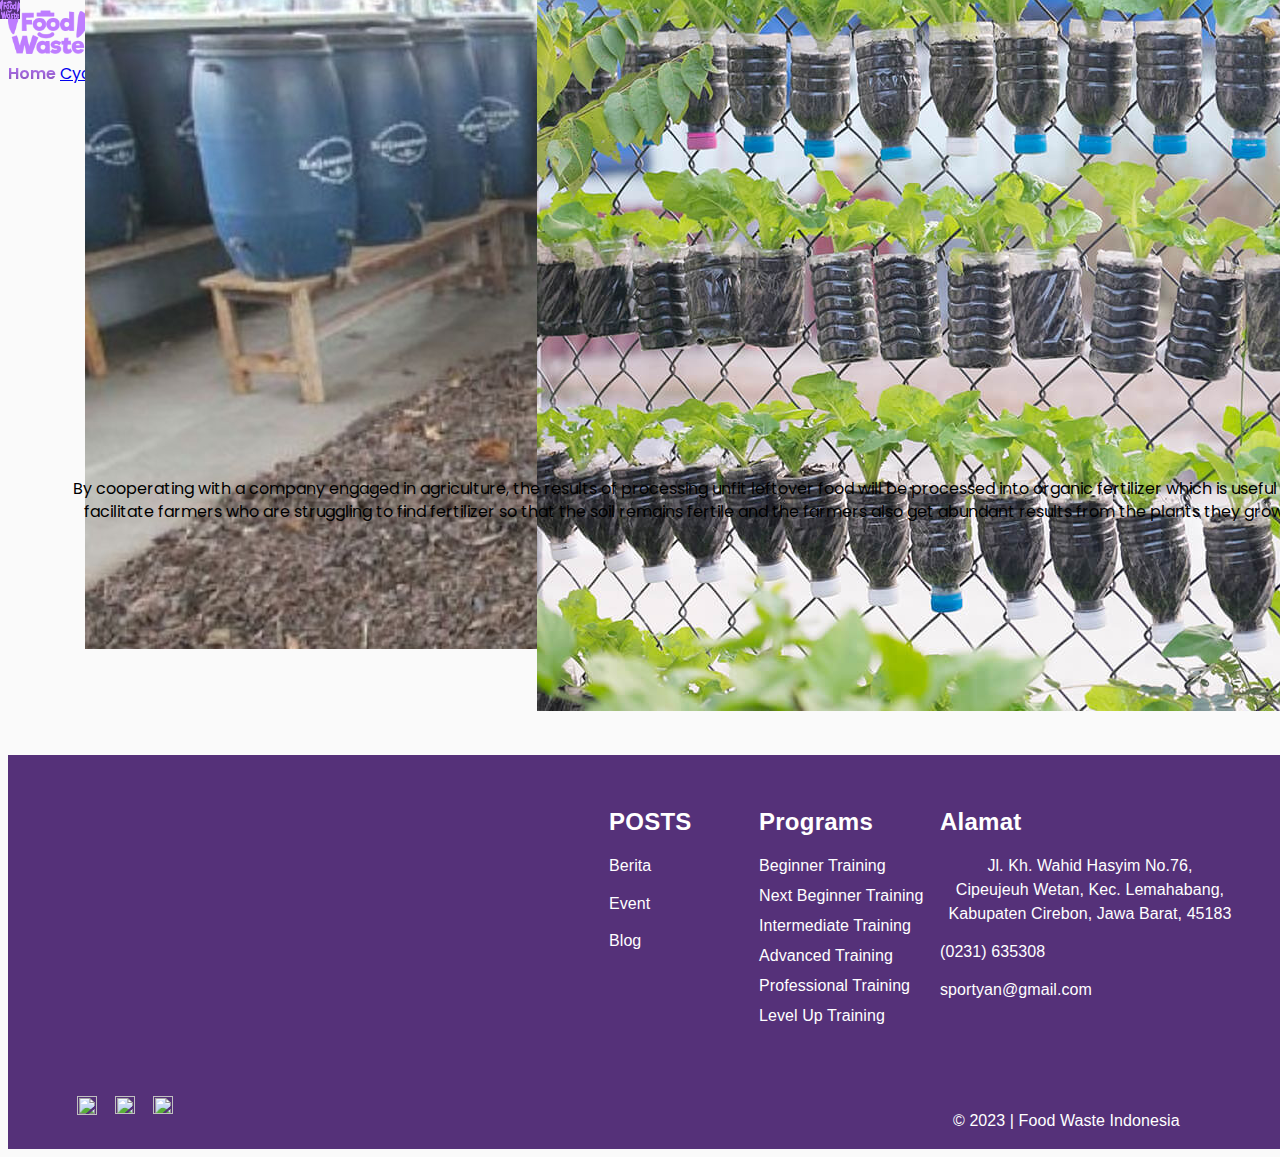
==== cycle.html @ c9e0e3ff "update tulus" ====
<!doctype html>
<html lang="en">
  <head>
    <!-- Required meta tags -->
    <meta charset="utf-8">
    <meta name="viewport" content="width=device-width, initial-scale=1">

    <!-- CSS External-->
    <link rel="stylesheet" href="style.css">

    <!-- Bootstrap CSS -->
    <link href="https://cdn.jsdelivr.net/npm/bootstrap@5.0.2/dist/css/bootstrap.min.css" rel="stylesheet" integrity="sha384-EVSTQN3/azprG1Anm3QDgpJLIm9Nao0Yz1ztcQTwFspd3yD65VohhpuuCOmLASjC" crossorigin="anonymous">
    
    <!-- Font -->
    <link rel="preconnect" href="https://fonts.googleapis.com">
    <link rel="preconnect" href="https://fonts.gstatic.com" crossorigin>
    <link href="https://fonts.googleapis.com/css2?family=Plus+Jakarta+Sans:wght@600&family=Poppins:wght@400;500;600;700;800&display=swap" rel="stylesheet">
    
    <!-- Icon -->
    <link rel="icon" href="asset/logo.png" type="image/png" >

    <title>Food Waste</title>
  </head>
  <body>
    <!-- Navbar -->
    <nav class="navbar navbar-expand-lg navbar-light bg-light py-3 position-fixed w-100" >
      <div class="container">
        <a class="navbar-brand" href="#">
          <img src="asset/logo.png" alt="" width="80" height="auto">
        </a>
        <div class="collapse navbar-collapse" id="navbarNavAltMarkup">
          <div class="navbar-nav ms-auto">
            <a class="nav-link active mx-2" aria-current="page" href="index.html">Home</a>
            <a class="nav-link mx-2 text-black-50" href="cycle.html">Cycle</a>
            <a class="nav-link mx-2 text-black-50" href="#">Saving</a>
            <a class="nav-link mx-2 me-4 text-black-50" href="Donation.html">Donation</a>
            <a name="" id="" class="btn btn-primary px-4" href="#" role="button">Sign In</a>
          </div>
        </div>
      </div>
    </nav>

</section>
<section class="cycle3">
  <div class="cycle-desc">
  <div class="text-center">
    <h2 class="me">Recycling of Unfit Food Waste</h2></div>
  <div class="cycle2">
  <div class="card1">
      <img src="asset/ddf.jpg" class="card-img-top" alt="...">
    </div>
    <div class="card2">
      <img src="asset/offd.jpg" class="card-img-top" alt="...">
      </div>
      <div class="card3">
      <img src="asset/112.jpg" class="card-img-top" alt="...">
    </div>
  </div>
  <div class="cycle1">
    <p>By cooperating with a company engaged in agriculture, 
        the results of processing unfit leftover food will be processed into organic
        fertilizer which is useful to <br>facilitate farmers who are struggling to find fertilizer
        so that the soil remains fertile and the farmers also get abundant results from the plants they grow.</p>
  </div>
  </div>
</section>
<footer class="footer">
    <img src="asset/logo.png" alt="" width="80" height="auto">
  <div class="box">
      <div class="frame">
        <div class="div">
          <div class="text-wrapper">POSTS</div>
          <div class="text-wrapper-2">Programs</div>
          <div class="text-wrapper-3">Alamat</div>
        </div>
        <div class="div">
          <div class="frame-2">
            <div class="text-wrapper-4">Berita</div>
            <div class="text-wrapper-5">Event</div>
            <div class="text-wrapper-6">Blog</div>
          </div>
          <div class="frame-3">
            <div class="text-wrapper-7">Beginner Training</div>
            <div class="text-wrapper-8">Next Beginner Training</div>
            <div class="text-wrapper-8">Intermediate Training</div>
            <div class="text-wrapper-8">Advanced Training</div>
            <div class="text-wrapper-8">Professional Training</div>
            <div class="text-wrapper-8">Level Up Training</div>
          </div>
          <div class="frame-4">
            <p class="p">
              Jl. Kh. Wahid Hasyim No.76,<br>
              Cipeujeuh Wetan, Kec. Lemahabang,<br>
              Kabupaten Cirebon, Jawa Barat, 45183
            </p>
            <div class="text-wrapper-9">(0231) 635308</div>
            <div class="text-wrapper-10">sportyan@gmail.com</div>
          </div>
        </div>
      </div>
      <div class="group">
        <div class="group-2">
          <img class="img" src="img/group-34.svg" />
          <img class="group-3" src="img/group-35.svg" />
          <img class="vector" src="img/image.svg" />
          <img class="vector-2" src="img/vector.svg" />
        </div>
        <p class="text-wrapper-11">© 2023 | Food Waste Indonesia</p>
      </div>
  </div>
</footer>
       <!-- Option 1: Bootstrap Bundle with Popper -->
       <script src="https://cdn.jsdelivr.net/npm/bootstrap@5.0.2/dist/js/bootstrap.bundle.min.js" integrity="sha384-MrcW6ZMFYlzcLA8Nl+NtUVF0sA7MsXsP1UyJoMp4YLEuNSfAP+JcXn/tWtIaxVXM" crossorigin="anonymous"></script>
    </body>
  </html>
---- style.css ----
html body {
  font-size: 16px;
  font-family: 'Poppins', sans-serif;
  background-color: #fafafa;
}
::-webkit-scrollbar {
  width: 10px;
  z-index: 0;
}
::-webkit-scrollbar-track {
  background: #252525;
}
::-webkit-scrollbar-thumb {
  background: var(--gradient-primary, linear-gradient(180deg, #be7dff 0%, #7f4eb0 100%));
  border-radius: 5px;
}
/* navbar */
.navbar {
  background-color: #fafafa;
  z-index: 2;
}
.active {
  font-weight: 600;
}
a.nav-link.active {
  background: var(--gradient-primary, linear-gradient(180deg, #be7dff 0%, #7f4eb0 100%));
  background-clip: text;
  -webkit-background-clip: text;
  -webkit-text-fill-color: transparent;
}

/* Section Hero */
.hero {
  z-index: 1;
  height: 100vh;
  width: 100%;
  background: var(--gradient-primary, linear-gradient(180deg, #be7dff 0%, #7f4eb0 100%));
}
.hero img {
  height: 85vh;
}
.style-text h1 {
  font-size: 3.2rem;
  font-weight: 600;
  color: #fafafa;
}
.style-text h1 span {
  background: var(--Gradient-1, linear-gradient(180deg, #e8eb5e 0%, #5ad64f 100%));
  background-clip: text;
  -webkit-background-clip: text;
  -webkit-text-fill-color: transparent;
}
.style-text p {
  line-height: 140%;
  font-size: 1rem;
  color: #c2c2c2;
}

/* Section Mission */
.mission {
  z-index: 1;
  height: 100vh;
  width: 100%;
}
.style-text-2 h1 {
  font-size: 3.2rem;
  font-weight: 600;
  color: #252525;
}
.style-text-2 p {
  line-height: 140%;
  font-size: 1rem;
  color: #c2c2c2;
}

/* Section Service */
.service {
  z-index: 1;
  height: 100vh;
  width: 100%;
  background: var(--gradient-primary, linear-gradient(180deg, #be7dff 0%, #7f4eb0 100%));
}

.ajak {
  width: 100%;
    height: 100vh;
    background: linear-gradient(rgba(0,0,0,0.7), rgba(0,0,0,0.7)),url(asset/section\ CTA-img.png);
    background-size: cover;
    background-position: center;
    background-repeat: no-repeat;
}

.text {
  color: #fafafa;
    font-size: 1rem;
    width: 100%;
    text-align: center;
    margin: auto;
}

.subscribe {
  z-index: 1;
  height: 100vh;
  width: 100%;
  background: var(--gradient-primary, linear-gradient(180deg, #be7dff 0%, #7f4eb0 100%));
}

h1{
  text-align: center;
  padding: 55px;
  margin: 10px;
}
p{
  text-align: center;
  line-height: 140%;
}
.news{
  width: 380px;
  max-width: 100%;
  position: relative;
  margin: 0 auto;
}
.news form input:first-child{
  display:inline-block;
  width: 100%;
  padding: 14px 130px 14px 15px;
  border: 2px solid #dccc15;
  outline: none;
}
.news form input:last-child{
  position: absolute;
  display: inline-block;
  outline: none;
  padding: 10px 30px;
  border: none;
  background-color: #dcb115;
  box-shadow: 0 0 5px #000, 0px 0px 15px #858585;
  top: 6px;
  right: 6px;
}
.box {
  position: relative;
  width: 1440px;
  height: 394px;
  background-color: #553179;
}

.box .footer {
  position: fixed;
  width: 1440px;
  height: 394px;
  top: 0;
  left: 0;
  background-color: #553179;
}
.footer img{
  position: absolute;
  width: 20px;
  height: 19px;
  top: 0;
  left: 0;
  background-color: #553179;
}

.box .frame {
  display: inline-flex;
  flex-direction: column;
  align-items: flex-start;
  gap: 20px;
  position: absolute;
  top: 51px;
  left: 601px;
}

.box .div {
  display: inline-flex;
  align-items: flex-start;
  gap: 100px;
  position: relative;
  flex: 0 0 auto;
}

.box .text-wrapper {
  position: relative;
  width: 50px;
  height: 30px;
  margin-top: -1px;
  font-family: "Poppins-SemiBold", Helvetica;
  font-weight: 600;
  color: #ffffff;
  font-size: 1.5rem;
  letter-spacing: 0.24px;
  line-height: 33.6px;
  white-space: nowrap;
}

.box .text-wrapper-2 {
  position: relative;
  width: 81px;
  height: 30px;
  margin-top: -1px;
  font-family: "Poppins-SemiBold", Helvetica;
  font-weight: 600;
  color: #ffffff;
  font-size: 1.5rem;
  letter-spacing: 0.24px;
  line-height: 33.6px;
  white-space: nowrap;
}

.box .text-wrapper-3 {
  position: relative;
  width: 104px;
  height: 30px;
  margin-top: -1px;
  font-family: "Poppins-SemiBold", Helvetica;
  font-weight: 600;
  color: #ffffff;
  font-size: 1.5rem;
  letter-spacing: 0.24px;
  line-height: 33.6px;
  white-space: nowrap;
}

.box .frame-2 {
  display: flex;
  flex-direction: column;
  width: 50px;
  height: 94px;
  align-items: flex-start;
  gap: 10px;
  position: relative;
}

.box .text-wrapper-4 {
  position: relative;
  width: 50px;
  height: 27.43px;
  margin-top: -1px;
  font-family: "Poppins-Regular", Helvetica;
  font-weight: 400;
  color: #ffffff;
  font-size: 1rem;
  letter-spacing: 0.08px;
  line-height: 24px;
  white-space: nowrap;
}

.box .text-wrapper-5 {
  position: relative;
  width: 49.17px;
  height: 27.43px;
  font-family: "Poppins-Regular", Helvetica;
  font-weight: 400;
  color: #ffffff;
  font-size: 1rem;
  letter-spacing: 0.08px;
  line-height: 24px;
  white-space: nowrap;
}

.box .text-wrapper-6 {
  position: relative;
  width: 40.14px;
  height: 27.43px;
  margin-bottom: -7.3px;
  font-family: "Poppins-Regular", Helvetica;
  font-weight: 400;
  color: #ffffff;
  font-size: 1rem;
  letter-spacing: 0.08px;
  line-height: 24px;
  white-space: nowrap;
}

.box .frame-3 {
  display: flex;
  flex-direction: column;
  width: 81px;
  align-items: flex-start;
  gap: 10px;
  position: relative;
}

.box .text-wrapper-7 {
  position: relative;
  width: 81px;
  height: 20px;
  margin-top: -1px;
  margin-right: -37px;
  font-family: "Poppins-Regular", Helvetica;
  font-weight: 400;
  color: #ffffff;
  font-size: 1rem;
  letter-spacing: 0.08px;
  line-height: 24px;
  white-space: nowrap;
}

.box .text-wrapper-8 {
  position: relative;
  width: 81px;
  height: 20px;
  margin-right: -37px;
  font-family: "Poppins-Regular", Helvetica;
  font-weight: 400;
  color: #ffffff;
  font-size: 1rem;
  letter-spacing: 0.08px;
  line-height: 24px;
  white-space: nowrap;
}

.box .frame-4 {
  display: inline-flex;
  flex-direction: column;
  align-items: flex-start;
  gap: 10px;
  position: relative;
  flex: 0 0 auto;
}

.box .p {
  position: relative;
  width: 300px;
  height: 60px;
  margin-top: -1px;
  font-family: "Poppins-Regular", Helvetica;
  font-weight: 400;
  color: #ffffff;
  font-size: 1rem;
  letter-spacing: 0.08px;
  line-height: 24px;
}

.box .text-wrapper-9 {
  position: relative;
  width: 127.44px;
  height: 27.43px;
  font-family: "Poppins-Regular", Helvetica;
  font-weight: 400;
  color: #ffffff;
  font-size: 1rem;
  letter-spacing: 0.08px;
  line-height: 24px;
  white-space: nowrap;
}

.box .text-wrapper-10 {
  position: relative;
  width: 259.9px;
  height: 24.39px;
  font-family: "Poppins-Regular", Helvetica;
  font-weight: 400;
  color: #ffffff;
  font-size: 1rem;
  letter-spacing: 0.08px;
  line-height: 24px;
  white-space: nowrap;
}

.box .group {
  position: absolute;
  width: 1306px;
  height: 24px;
  top: 338px;
  left: 69px;
}

.box .group-2 {
  position: absolute;
  width: 140px;
  height: 19px;
  top: 3px;
  left: 0;
}

.box .img {
  position: absolute;
  width: 20px;
  height: 19px;
  top: 0;
  left: 0;
}

.box .group-3 {
  position: absolute;
  width: 26px;
  height: 17px;
  top: 0;
  left: 114px;
}

.box .vector {
  left: 76px;
  position: absolute;
  width: 20px;
  height: 18px;
  top: 0;
}

.box .vector-2 {
  left: 38px;
  position: absolute;
  width: 20px;
  height: 18px;
  top: 0;
}

.box .text-wrapper-11 {
  position: absolute;
  width: 50px;
  top: 0;
  left: 876px;
  font-family: "Poppins-Regular", Helvetica;
  font-weight: 400;
  color: #ffffff;
  font-size: 1rem;
  text-align: right;
  letter-spacing: 0.08px;
  line-height: 24px;
  white-space: nowrap;
}
/*cycle*/
.cycle3{
  width: 100%;
  position: relative;
}
.cycle2 {
  display: flex;
  text-align: justify;
  justify-content: space-around;
  flex-wrap: wrap;
  box-sizing: border-box;
}
.cycle3 {
  width: 1355px;
  height: 650px;
}
.cycle1 p{
  text-align: center;
  height: 20px;
}
.text-center h2{
  margin: 20;
  text-align: center;
}
.card1,
.card2,
.card3 {
  width: 16rem;
  height: 300px;
  box-shadow: 2px 12px 18px;
  align-items: center;
  text-align: justify;
  justify-content: center;
  display: flex;
  flex-direction: column;
  margin: 1px 5px;
}

/* Section Image Donation*/
.donasi {
  width: 100%;
  height: 95vh;
  position: relative;
}
.donation {
  width: 1355px;
  height: 650px;
  flex-shrink: 0;
}
.donation {
  background-image: orange;
  filter: blur(3px);
}

/* Section donasi */
.donasi {
  z-index: 1;
  height: 95vh;
  width: 100%;
}
.style-text-2 h2 {
  font-size: 2.5rem;
  font-weight: 600;
  color: #000000;
}
.style-text-2 h2 span {
  background: var(--Gradient-1, linear-gradient(180deg, #e8eb5e 0%, #ed0303 100%));
  background-clip: text;
  -webkit-background-clip: text;
  -webkit-text-fill-color: transparent;
}

/* Section Stories */
.stories {
  z-index: 1;
  height: 100vh;
  width: 100%;
  background: var(--gradient-primary, linear-gradient(180deg, #be7dff 0%, #7f4eb0 100%));
  position: relative;
  padding: 0% 10% 10%;
}
.text-center h2 span {
  height: 20vh;
  background: var(--Gradient-1, linear-gradient(180deg, #e8eb5e 0%, #03ed07 100%));
  background-clip: text;
  -webkit-background-clip: text;
  -webkit-text-fill-color: transparent;
}
.story {
  display: flex;
  text-align: justify;
  justify-content: space-around;
  flex-wrap: wrap;
  box-sizing: border-box;
}
.card1,
.card2,
.card3 {
  width: 16rem;
  height: 300px;
  box-shadow: 2px 12px 18px rgb(187, 155, 229);
  align-items: center;
  text-align: justify;
  justify-content: center;
  display: flex;
  flex-direction: column;
  margin: 1px 5px;
}
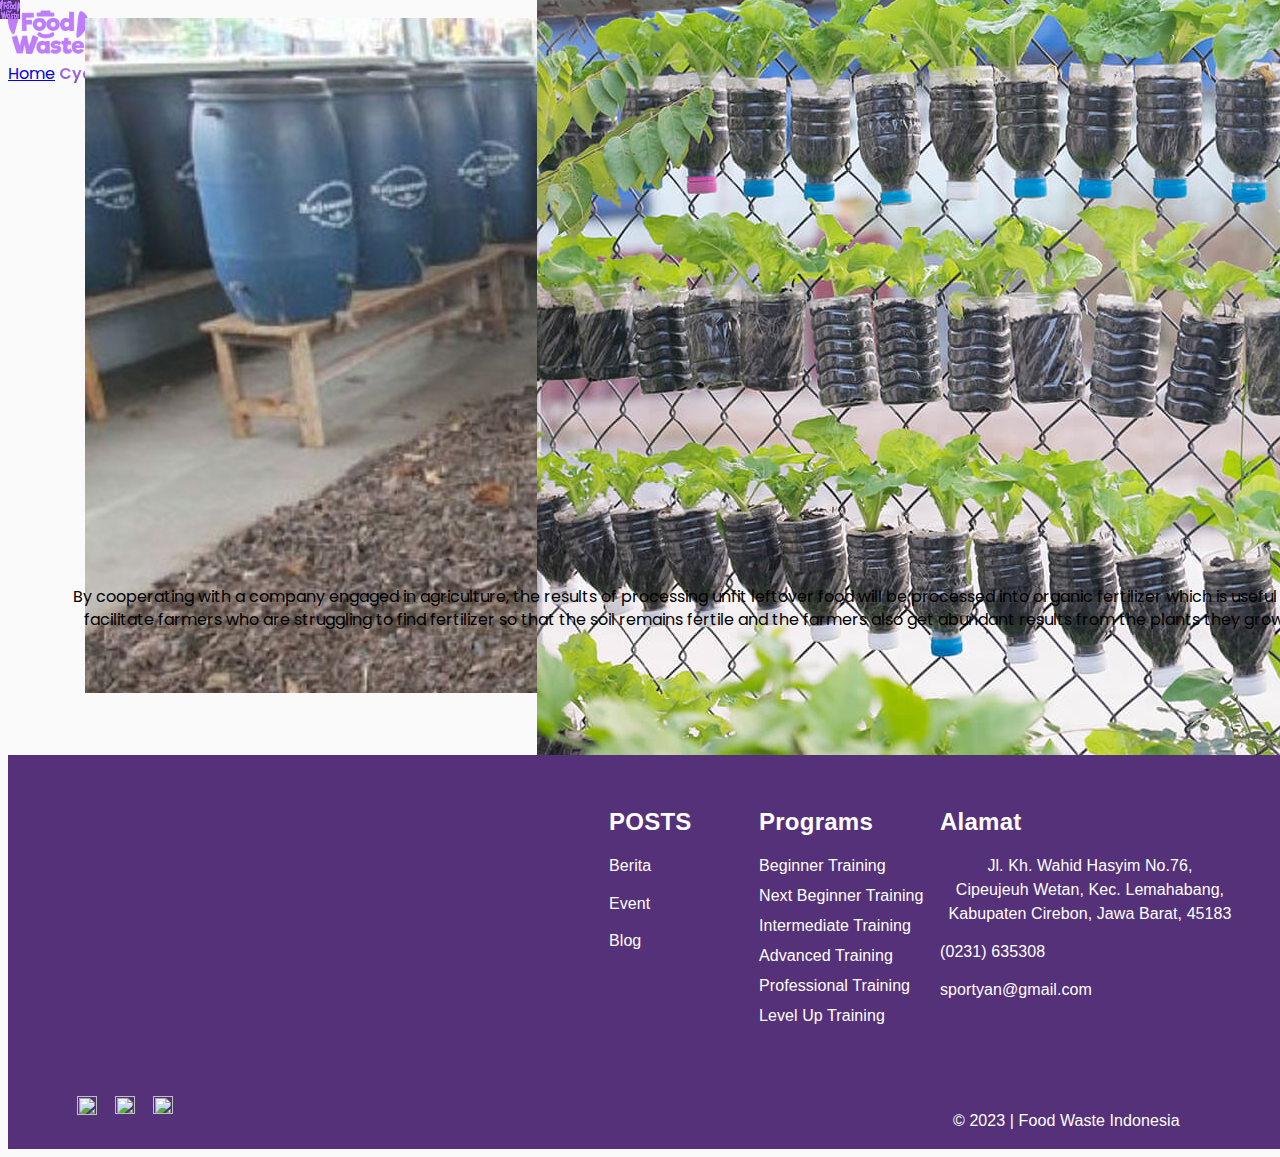
==== commit 9f780e40: "update cycle, donation" ====
--- a/cycle.html
+++ b/cycle.html
@@ -30,8 +30,8 @@
         </a>
         <div class="collapse navbar-collapse" id="navbarNavAltMarkup">
           <div class="navbar-nav ms-auto">
-            <a class="nav-link active mx-2" aria-current="page" href="index.html">Home</a>
-            <a class="nav-link mx-2 text-black-50" href="cycle.html">Cycle</a>
+            <a class="nav-link mx-2" aria-current="page" href="index.html">Home</a>
+            <a class="nav-link active mx-2 text-black-50" href="cycle.html">Cycle</a>
             <a class="nav-link mx-2 text-black-50" href="#">Saving</a>
             <a class="nav-link mx-2 me-4 text-black-50" href="Donation.html">Donation</a>
             <a name="" id="" class="btn btn-primary px-4" href="#" role="button">Sign In</a>
--- a/style.css
+++ b/style.css
@@ -1,6 +1,6 @@
 html body {
   font-size: 16px;
-  font-family: 'Poppins', sans-serif;
+  font-family: "Poppins", sans-serif;
   background-color: #fafafa;
 }
 ::-webkit-scrollbar {
@@ -11,7 +11,10 @@
   background: #252525;
 }
 ::-webkit-scrollbar-thumb {
-  background: var(--gradient-primary, linear-gradient(180deg, #be7dff 0%, #7f4eb0 100%));
+  background: var(
+    --gradient-primary,
+    linear-gradient(180deg, #be7dff 0%, #7f4eb0 100%)
+  );
   border-radius: 5px;
 }
 /* navbar */
@@ -23,7 +26,10 @@
   font-weight: 600;
 }
 a.nav-link.active {
-  background: var(--gradient-primary, linear-gradient(180deg, #be7dff 0%, #7f4eb0 100%));
+  background: var(
+    --gradient-primary,
+    linear-gradient(180deg, #be7dff 0%, #7f4eb0 100%)
+  );
   background-clip: text;
   -webkit-background-clip: text;
   -webkit-text-fill-color: transparent;
@@ -34,7 +40,10 @@
   z-index: 1;
   height: 100vh;
   width: 100%;
-  background: var(--gradient-primary, linear-gradient(180deg, #be7dff 0%, #7f4eb0 100%));
+  background: var(
+    --gradient-primary,
+    linear-gradient(180deg, #be7dff 0%, #7f4eb0 100%)
+  );
 }
 .hero img {
   height: 85vh;
@@ -43,9 +52,13 @@
   font-size: 3.2rem;
   font-weight: 600;
   color: #fafafa;
+  margin-bottom: 5px;
 }
 .style-text h1 span {
-  background: var(--Gradient-1, linear-gradient(180deg, #e8eb5e 0%, #5ad64f 100%));
+  background: var(
+    --Gradient-1,
+    linear-gradient(180deg, #e8eb5e 0%, #5ad64f 100%)
+  );
   background-clip: text;
   -webkit-background-clip: text;
   -webkit-text-fill-color: transparent;
@@ -78,56 +91,63 @@
   z-index: 1;
   height: 100vh;
   width: 100%;
-  background: var(--gradient-primary, linear-gradient(180deg, #be7dff 0%, #7f4eb0 100%));
+  background: var(
+    --gradient-primary,
+    linear-gradient(180deg, #be7dff 0%, #7f4eb0 100%)
+  );
 }
 
 .ajak {
   width: 100%;
-    height: 100vh;
-    background: linear-gradient(rgba(0,0,0,0.7), rgba(0,0,0,0.7)),url(asset/section\ CTA-img.png);
-    background-size: cover;
-    background-position: center;
-    background-repeat: no-repeat;
+  height: 100vh;
+  background: linear-gradient(rgba(0, 0, 0, 0.7), rgba(0, 0, 0, 0.7)),
+    url(asset/section\ CTA-img.png);
+  background-size: cover;
+  background-position: center;
+  background-repeat: no-repeat;
 }
 
 .text {
   color: #fafafa;
-    font-size: 1rem;
-    width: 100%;
-    text-align: center;
-    margin: auto;
+  font-size: 1rem;
+  width: 100%;
+  text-align: center;
+  margin: auto;
 }
 
 .subscribe {
   z-index: 1;
   height: 100vh;
   width: 100%;
-  background: var(--gradient-primary, linear-gradient(180deg, #be7dff 0%, #7f4eb0 100%));
-}
-
-h1{
+  background: var(
+    --gradient-primary,
+    linear-gradient(180deg, #be7dff 0%, #7f4eb0 100%)
+  );
+}
+
+h1 {
   text-align: center;
   padding: 55px;
   margin: 10px;
 }
-p{
+p {
   text-align: center;
   line-height: 140%;
 }
-.news{
+.news {
   width: 380px;
   max-width: 100%;
   position: relative;
   margin: 0 auto;
 }
-.news form input:first-child{
-  display:inline-block;
+.news form input:first-child {
+  display: inline-block;
   width: 100%;
   padding: 14px 130px 14px 15px;
   border: 2px solid #dccc15;
   outline: none;
 }
-.news form input:last-child{
+.news form input:last-child {
   position: absolute;
   display: inline-block;
   outline: none;
@@ -153,7 +173,7 @@
   left: 0;
   background-color: #553179;
 }
-.footer img{
+.footer img {
   position: absolute;
   width: 20px;
   height: 19px;
@@ -422,7 +442,7 @@
   white-space: nowrap;
 }
 /*cycle*/
-.cycle3{
+.cycle3 {
   width: 100%;
   position: relative;
 }
@@ -432,16 +452,18 @@
   justify-content: space-around;
   flex-wrap: wrap;
   box-sizing: border-box;
+  margin-top: 4rem;
 }
 .cycle3 {
   width: 1355px;
   height: 650px;
 }
-.cycle1 p{
+.cycle1 p {
+  margin-top: 5rem;
   text-align: center;
   height: 20px;
 }
-.text-center h2{
+.text-center h2 {
   margin: 20;
   text-align: center;
 }
@@ -487,7 +509,10 @@
   color: #000000;
 }
 .style-text-2 h2 span {
-  background: var(--Gradient-1, linear-gradient(180deg, #e8eb5e 0%, #ed0303 100%));
+  background: var(
+    --Gradient-1,
+    linear-gradient(180deg, #e8eb5e 0%, #ed0303 100%)
+  );
   background-clip: text;
   -webkit-background-clip: text;
   -webkit-text-fill-color: transparent;
@@ -498,13 +523,25 @@
   z-index: 1;
   height: 100vh;
   width: 100%;
-  background: var(--gradient-primary, linear-gradient(180deg, #be7dff 0%, #7f4eb0 100%));
+  background: var(
+    --gradient-primary,
+    linear-gradient(180deg, #be7dff 0%, #7f4eb0 100%)
+  );
   position: relative;
   padding: 0% 10% 10%;
 }
-.text-center h2 span {
+
+.text-center-donation {
+  margin: 20;
+  text-align: center;
+}
+
+.text-center-donation h2 span {
   height: 20vh;
-  background: var(--Gradient-1, linear-gradient(180deg, #e8eb5e 0%, #03ed07 100%));
+  background: var(
+    --Gradient-1,
+    linear-gradient(180deg, #00ff04 0%, #ffffff 100%)
+  );
   background-clip: text;
   -webkit-background-clip: text;
   -webkit-text-fill-color: transparent;
@@ -521,7 +558,7 @@
 .card3 {
   width: 16rem;
   height: 300px;
-  box-shadow: 2px 12px 18px rgb(187, 155, 229);
+  box-shadow: 2px 12px 18px rgb(76, 24, 144);
   align-items: center;
   text-align: justify;
   justify-content: center;
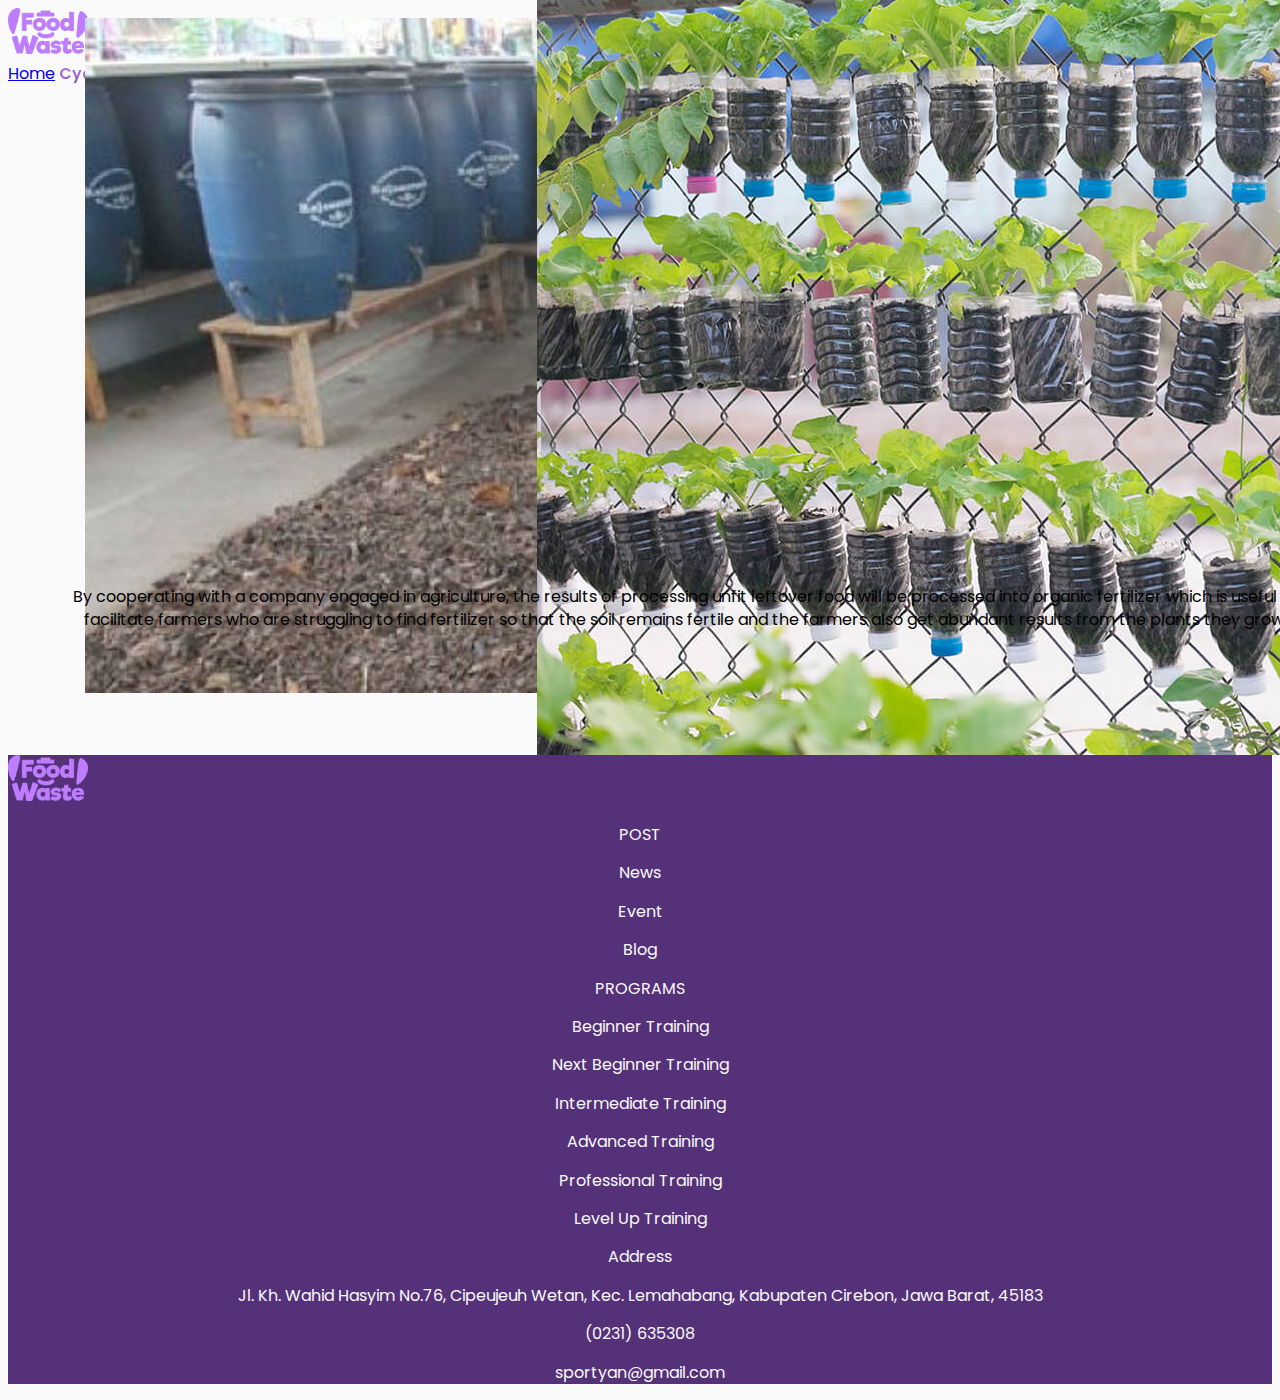
==== commit 5c912b3a: "Update Footer" ====
--- a/cycle.html
+++ b/cycle.html
@@ -64,49 +64,36 @@
   </div>
   </div>
 </section>
-<footer class="footer">
-    <img src="asset/logo.png" alt="" width="80" height="auto">
-  <div class="box">
-      <div class="frame">
-        <div class="div">
-          <div class="text-wrapper">POSTS</div>
-          <div class="text-wrapper-2">Programs</div>
-          <div class="text-wrapper-3">Alamat</div>
-        </div>
-        <div class="div">
-          <div class="frame-2">
-            <div class="text-wrapper-4">Berita</div>
-            <div class="text-wrapper-5">Event</div>
-            <div class="text-wrapper-6">Blog</div>
-          </div>
-          <div class="frame-3">
-            <div class="text-wrapper-7">Beginner Training</div>
-            <div class="text-wrapper-8">Next Beginner Training</div>
-            <div class="text-wrapper-8">Intermediate Training</div>
-            <div class="text-wrapper-8">Advanced Training</div>
-            <div class="text-wrapper-8">Professional Training</div>
-            <div class="text-wrapper-8">Level Up Training</div>
-          </div>
-          <div class="frame-4">
-            <p class="p">
-              Jl. Kh. Wahid Hasyim No.76,<br>
-              Cipeujeuh Wetan, Kec. Lemahabang,<br>
-              Kabupaten Cirebon, Jawa Barat, 45183
-            </p>
-            <div class="text-wrapper-9">(0231) 635308</div>
-            <div class="text-wrapper-10">sportyan@gmail.com</div>
-          </div>
-        </div>
+
+<!-- Footer -->
+<footer>
+  <div class="container h-100">
+    <div class="row h-100">
+      <div class="col-sm-5 my-1">
+        <img src="asset/logo.png" alt="" width="80" height="auto" class="my-3">
       </div>
-      <div class="group">
-        <div class="group-2">
-          <img class="img" src="img/group-34.svg" />
-          <img class="group-3" src="img/group-35.svg" />
-          <img class="vector" src="img/image.svg" />
-          <img class="vector-2" src="img/vector.svg" />
-        </div>
-        <p class="text-wrapper-11">© 2023 | Food Waste Indonesia</p>
+      <div class="col-sm-2 my-4">
+        <p class="text-start fw-bold">POST</p>
+        <p class="text-start">News</p>
+        <p class="text-start">Event</p>
+        <p class="text-start">Blog</p>
       </div>
+      <div class="col-sm-3 my-4">
+        <p class="text-start fw-bold">PROGRAMS</p>
+        <p class="text-start">Beginner Training</p>
+        <p class="text-start">Next Beginner Training</p>
+        <p class="text-start">Intermediate Training</p>
+        <p class="text-start">Advanced Training</p>
+        <p class="text-start">Professional Training</p>
+        <p class="text-start">Level Up Training</p>
+      </div>
+      <div class="col-sm-2 my-4">
+        <p class="text-start fw-bold">Address</p>
+        <p class="text-start">Jl. Kh. Wahid Hasyim No.76, Cipeujeuh Wetan, Kec. Lemahabang, Kabupaten Cirebon, Jawa Barat, 45183</p>
+        <p class="text-start">(0231) 635308</p>
+        <p class="text-start">sportyan@gmail.com</p>
+      </div>
+    </div>
   </div>
 </footer>
        <!-- Option 1: Bootstrap Bundle with Popper -->
--- a/style.css
+++ b/style.css
@@ -98,8 +98,8 @@
 }
 
 .ajak {
-  width: 100%;
-  height: 100vh;
+  width: auto;
+  height: 50vh;
   background: linear-gradient(rgba(0, 0, 0, 0.7), rgba(0, 0, 0, 0.7)),
     url(asset/section\ CTA-img.png);
   background-size: cover;
@@ -117,7 +117,7 @@
 
 .subscribe {
   z-index: 1;
-  height: 100vh;
+  height: 50vh;
   width: 100%;
   background: var(
     --gradient-primary,
@@ -164,7 +164,9 @@
   height: 394px;
   background-color: #553179;
 }
-
+.footer{
+  width: 100vw;
+}
 .box .footer {
   position: fixed;
   width: 1440px;
@@ -566,3 +568,10 @@
   flex-direction: column;
   margin: 1px 5px;
 }
+
+/* footer */
+footer{
+  background-color: #553179;
+  color: #fafafa;
+  font-size: 16px;
+}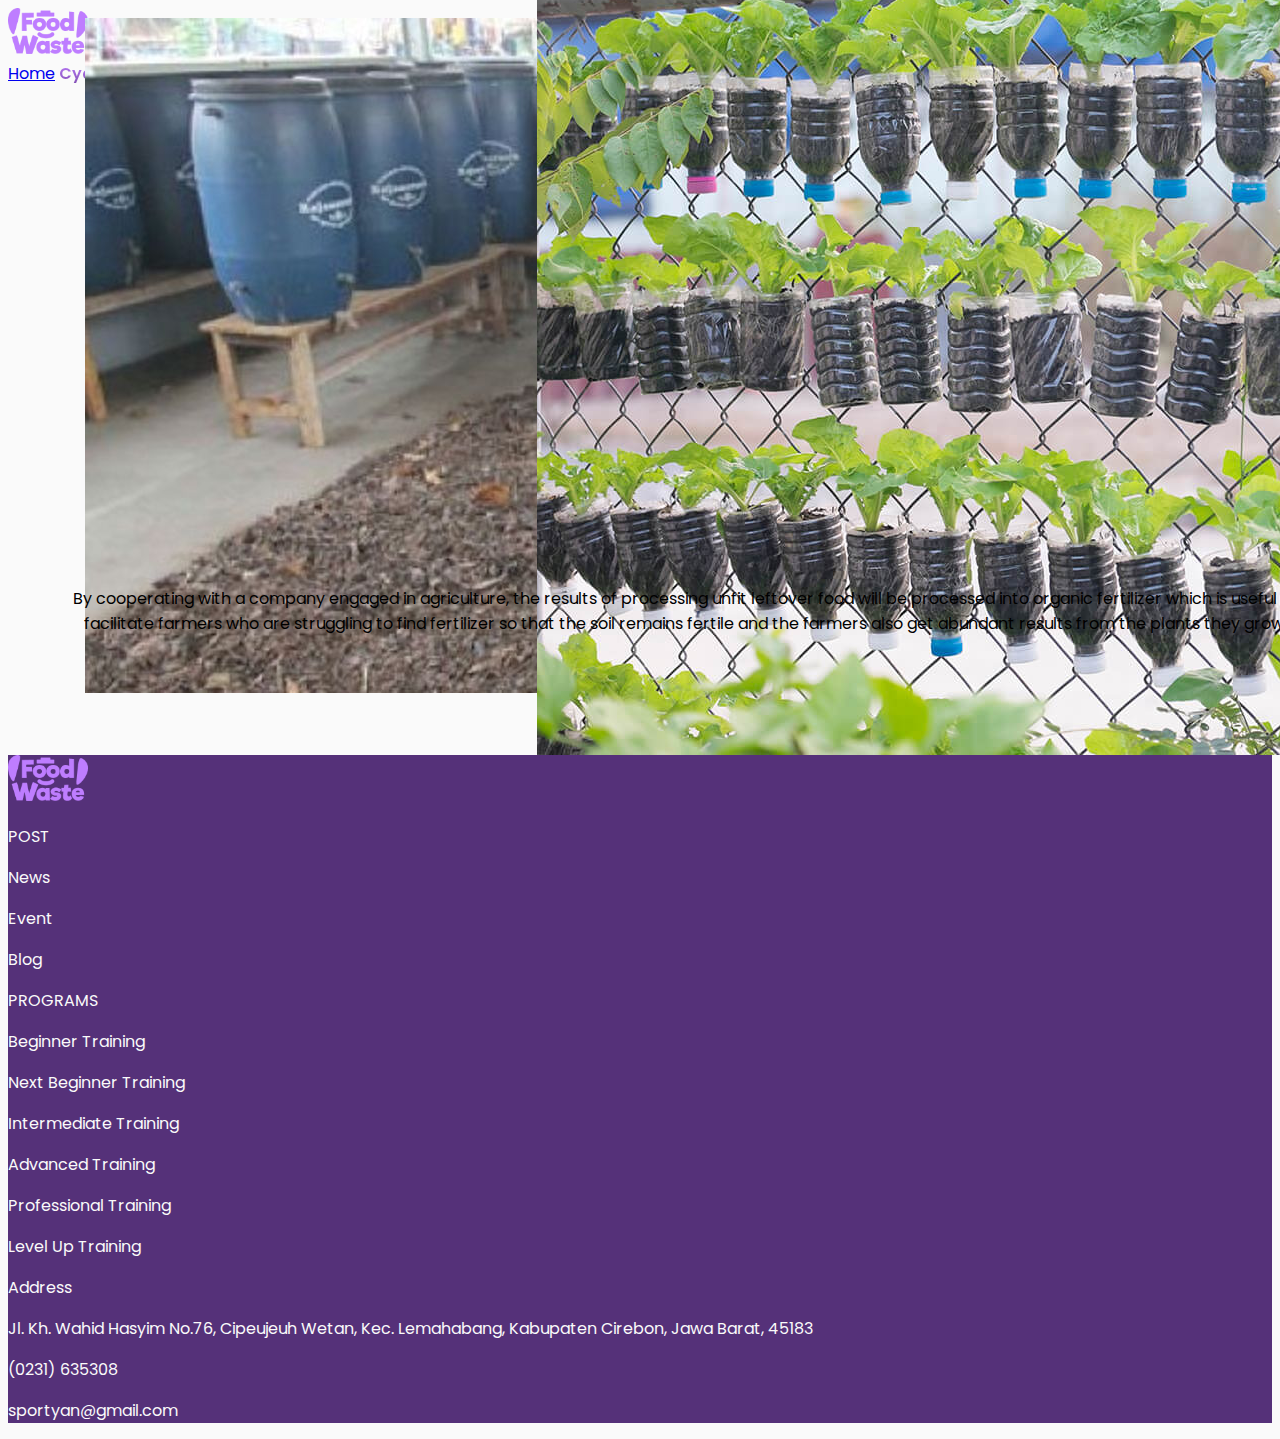
==== commit 49aaafc8: "Sign up in aman , sisa rapihin & saving" ====
--- a/cycle.html
+++ b/cycle.html
@@ -34,7 +34,7 @@
             <a class="nav-link active mx-2 text-black-50" href="cycle.html">Cycle</a>
             <a class="nav-link mx-2 text-black-50" href="#">Saving</a>
             <a class="nav-link mx-2 me-4 text-black-50" href="Donation.html">Donation</a>
-            <a name="" id="" class="btn btn-primary px-4" href="#" role="button">Sign In</a>
+            <a name="" id="" class="btn btn-primary px-4" href="login.html" role="button">Sign In</a>
           </div>
         </div>
       </div>
--- a/style.css
+++ b/style.css
@@ -69,6 +69,10 @@
   color: #c2c2c2;
 }
 
+.style-text a{
+  background-color: #FF8A00;
+}
+
 /* Section Mission */
 .mission {
   z-index: 1;
@@ -84,6 +88,10 @@
   line-height: 140%;
   font-size: 1rem;
   color: #c2c2c2;
+}
+
+.style-text-2 a{
+    background-color: #FF8A00;
 }
 
 /* Section Service */
@@ -102,13 +110,13 @@
   height: 50vh;
   background: linear-gradient(rgba(0, 0, 0, 0.7), rgba(0, 0, 0, 0.7)),
     url(asset/section\ CTA-img.png);
-  background-size: cover;
-  background-position: center;
-  background-repeat: no-repeat;
 }
 
 .text {
   color: #fafafa;
+    font-size: 1rem;
+    width: 100%;
+    margin: auto;
   font-size: 1rem;
   width: 100%;
   text-align: center;
@@ -124,15 +132,10 @@
     linear-gradient(180deg, #be7dff 0%, #7f4eb0 100%)
   );
 }
-
-h1 {
+.text h1{
+  text-align: center;  padding: 55px;
   text-align: center;
-  padding: 55px;
   margin: 10px;
-}
-p {
-  text-align: center;
-  line-height: 140%;
 }
 .news {
   width: 380px;
@@ -520,6 +523,8 @@
   -webkit-text-fill-color: transparent;
 }
 
+
+
 /* Section Stories */
 .stories {
   z-index: 1;
@@ -569,6 +574,24 @@
   margin: 1px 5px;
 }
 
+/* login */
+.login{
+  border-radius: 50px;
+}
+
+.box-area{
+  width: 930px;
+  border-radius: 20px;
+}
+
+.featured-image img{
+  border-radius: 20px;
+}
+
+.header-text h2{
+  margin-top: 40px;
+}
+
 /* footer */
 footer{
   background-color: #553179;
